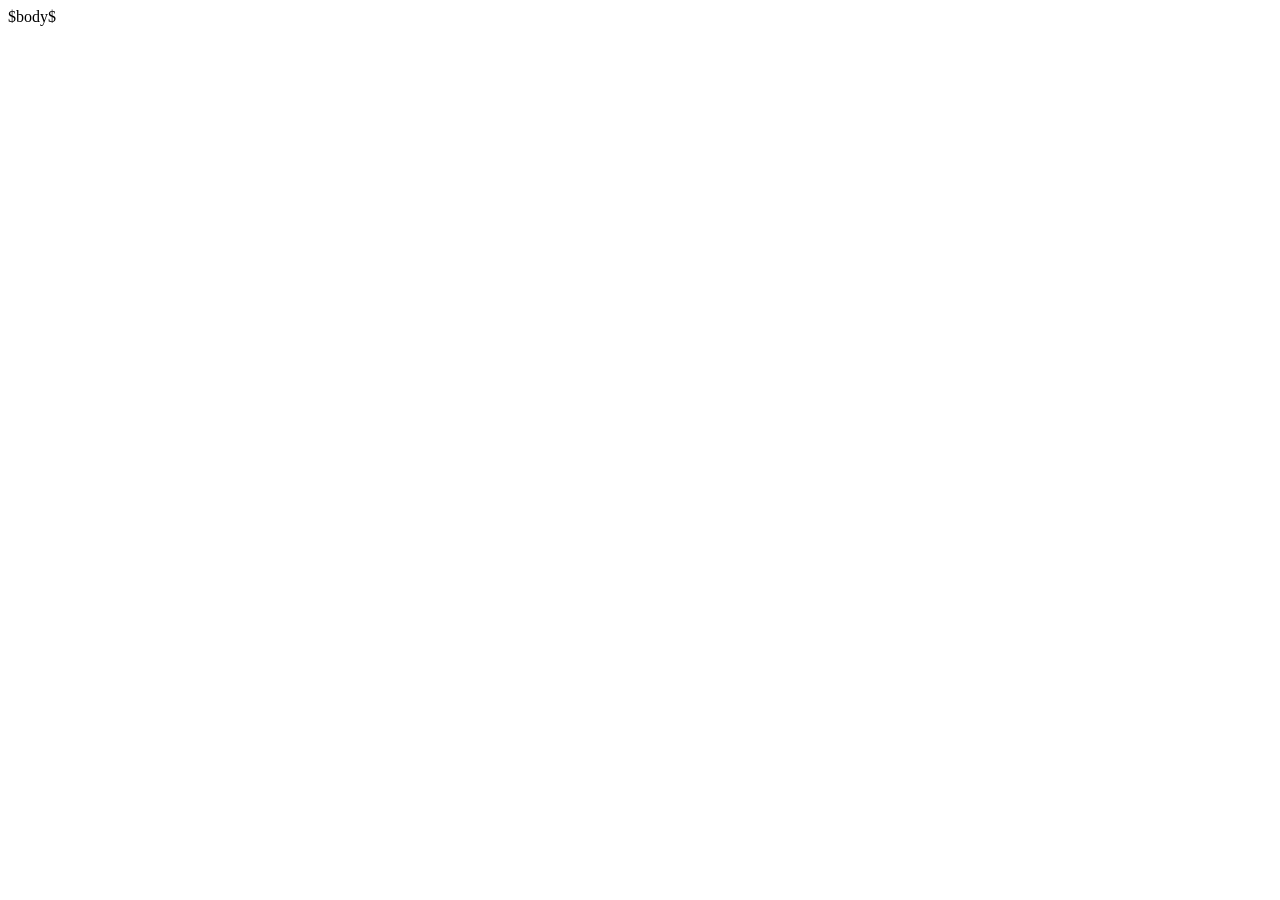
==== assets/template.html @ 204b0f20 "plus style sheet and html template" ====
<!DOCTYPE html>
<html lang="en">
<head>
    <meta charset="UTF-8">
    <title>$title$</title>

    <!-- Emoji font -->
    <link href="https://fonts.googleapis.com/css2?family=Noto+Emoji&display=swap" rel="stylesheet">

    <!-- Global stylesheet -->
    <link rel="stylesheet" href="/style.css">
</head>

<body>

$body$

</body>
</html>
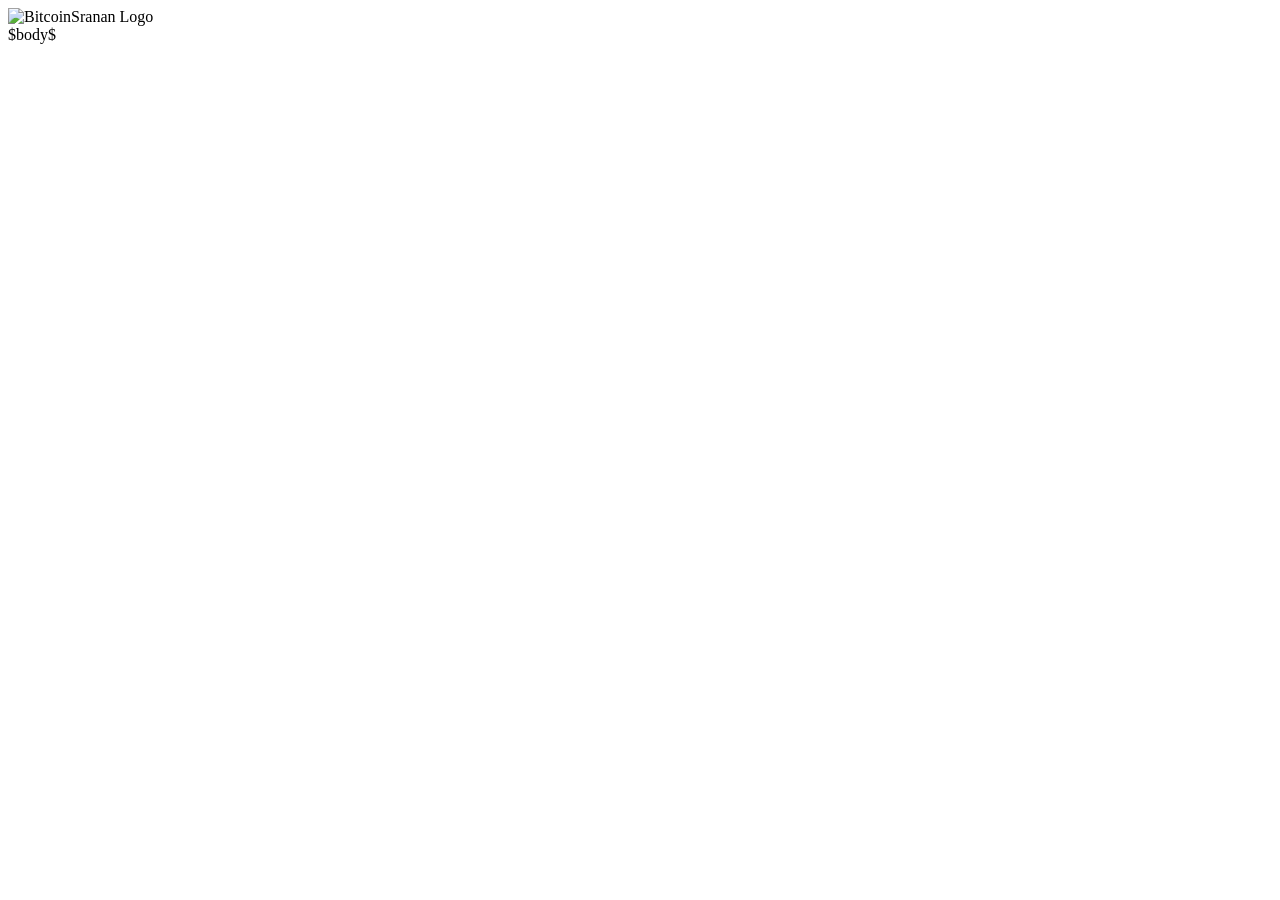
==== commit 39938371: "update with images" ====
--- a/assets/template.html
+++ b/assets/template.html
@@ -10,10 +10,15 @@
     <!-- Global stylesheet -->
     <link rel="stylesheet" href="/style.css">
 </head>
-
 <body>
 
-$body$
+<header class="site-header">
+    <img src="/images/BitcoinSrananLogo256.png" alt="BitcoinSranan Logo" class="site-logo">
+</header>
+
+<main class="content">
+    $body$
+</main>
 
 </body>
 </html>
